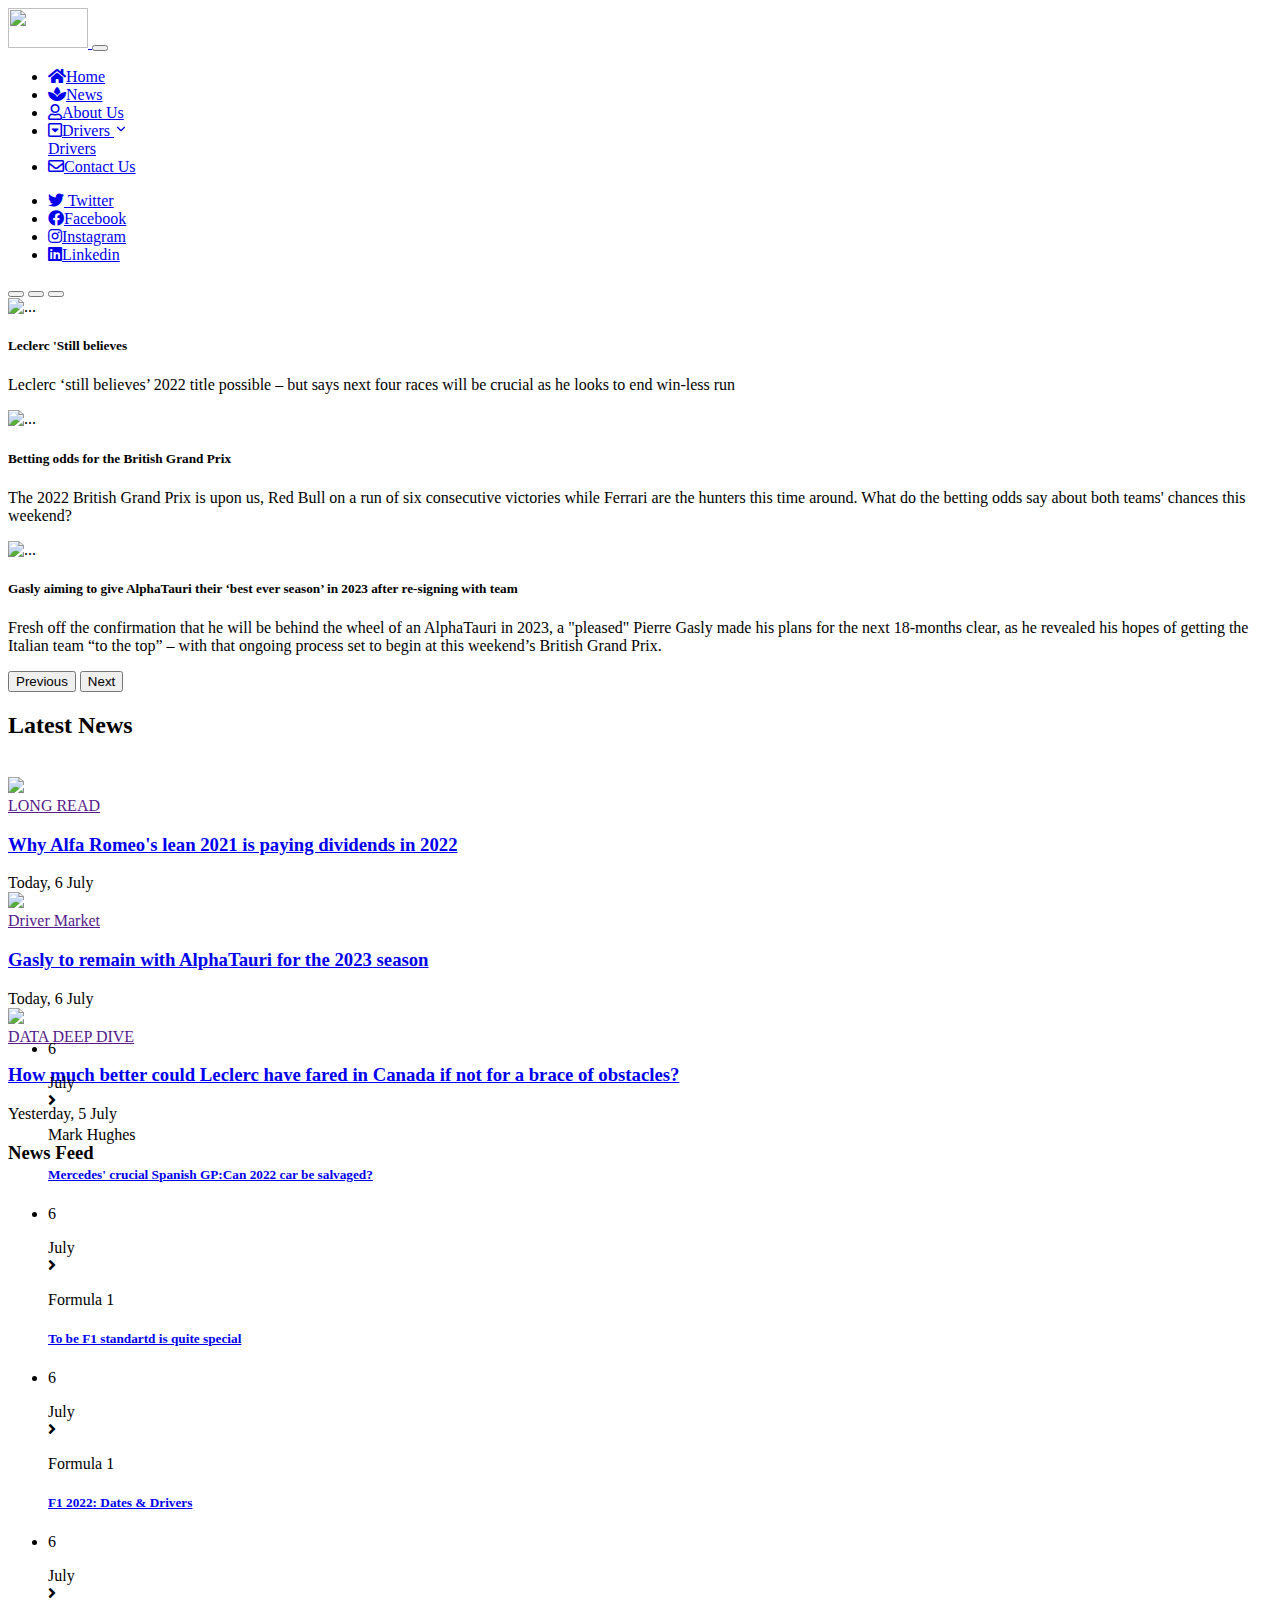
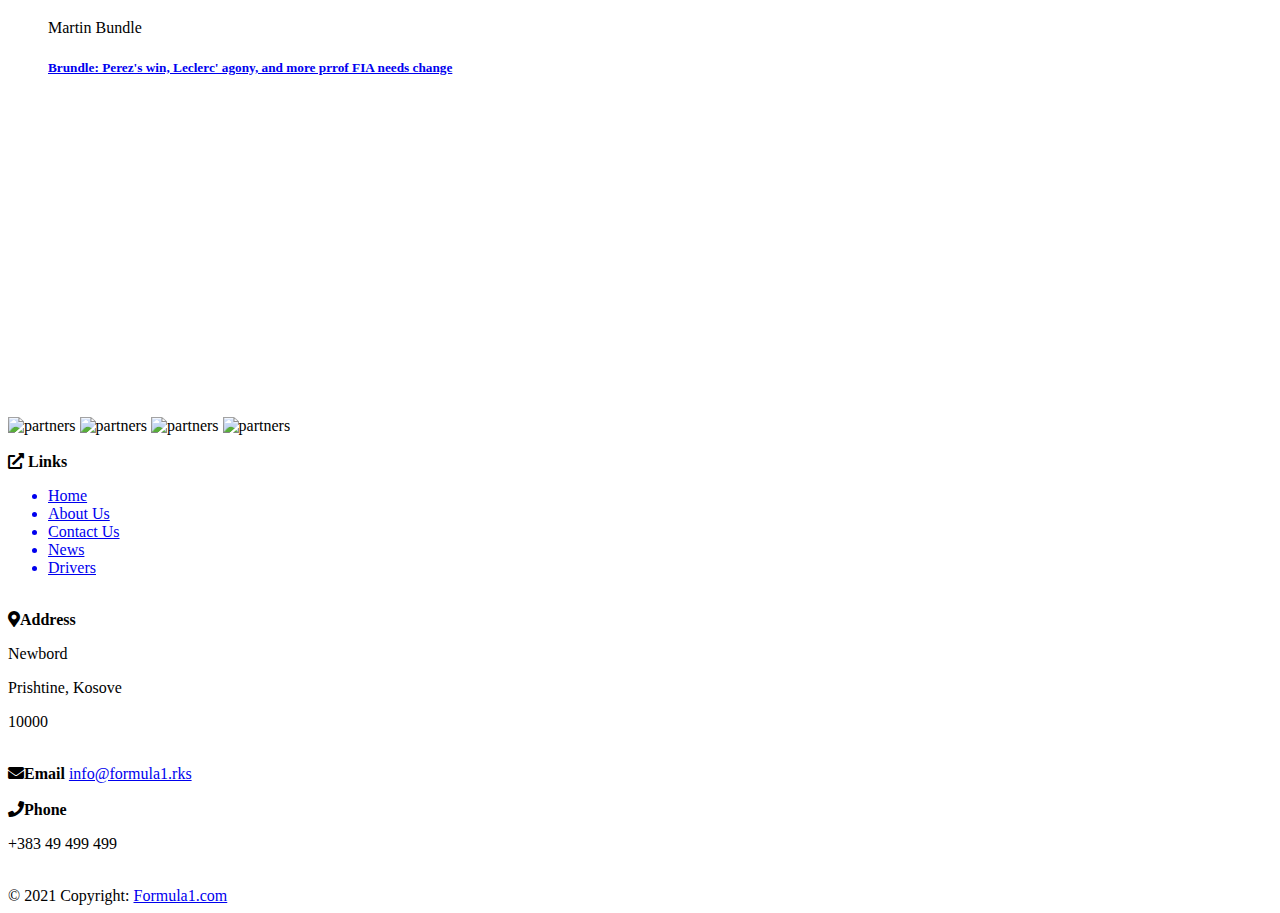
==== index.html @ d53dbebf "Fixed News Page not loading properly" ====
<!DOCTYPE html>
<html lang="en">

<head>
    <meta charset="UTF-8">
    <meta http-equiv="X-UA-Compatible" content="IE=edge">
    <meta name="viewport" content="width=device-width, initial-scale=1.0">
    <!-- <link rel="stylesheet" href="bootstrap/css/bootstrap.css"> -->
    <link rel="stylesheet" href="bootstrap/js/bootstrap.js">
    <!-- <link rel="shortcut icon" href="images/favicon.ico" /> -->
    <link rel="stylesheet" href="bootstrap/js/bootstrap.bundle.js">
    <link rel="stylesheet" href="https://cdn.jsdelivr.net/npm/bootstrap@5.1.3/dist/css/bootstrap.min.css" integrity="sha384-1BmE4kWBq78iYhFldvKuhfTAU6auU8tT94WrHftjDbrCEXSU1oBoqyl2QvZ6jIW3" crossorigin="anonymous">
    <!-- <link href="//maxcdn.bootstrapcdn.com/bootstrap/4.1.1/css/bootstrap.min.css" rel="stylesheet" id="bootstrap-css"> -->
    <link rel="stylesheet" href="css/style.css">
    <link rel="stylesheet" href="https://cdnjs.cloudflare.com/ajax/libs/font-awesome/5.15.1/css/all.min.css">
    <link href="https://fonts.googleapis.com/css2?family=Cinzel:wght@500&family=Permanent+Marker&family=Rampart+One&display=swap" rel="stylesheet">


    <title>Formula 1 </title>


</head>

<body>
    <nav class="navbar navbar-expand-lg navbar-light shadow-sm  text-color ">
        <div class="container">
            <a class="navbar-brand d-flex align-items-center" href="#">
                <img src="gallery/download.png" height="40" width="80" alt="">
                <span class="ml-5 font-weight-bold"></apan>
    </a> <button class="navbar-toggler navbar-toggler-right border-0 " type="button" data-toggle="collapse" data-target="#navbar4">
    <span class="navbar-toggler-icon"></span>
                </button>


                <div class="collapse navbar-collapse" id="navbar4">
                    <ul class="navbar-nav mr-auto pl-lg-4">
                        <li class="nav-item px-lg-2 active">
                            <a class="nav-link" href="index.html"> <span class="d-inline-block d-lg-none icon-width"><i class="fas fa-home"></i></span>Home</a>
                        </li>
                        <li class="nav-item px-lg-2"> <a class="nav-link" href="news.html"><span class="d-inline-block d-lg-none icon-width"><i class="fas fa-spa"></i></span>News</a> </li>
                        <li class="nav-item px-lg-2"> <a class="nav-link" href="aboutUs.html"><span class="d-inline-block d-lg-none icon-width"><i class="far fa-user"></i></i></span>About Us</a> </li>

                        <li class="nav-item px-lg-2 dropdown d-menu">
                            <a class="nav-link dropdown-toggle" href="#" id="dropdown01" data-toggle="dropdown" aria-haspopup="true" aria-expanded="false"><span class="d-inline-block d-lg-none icon-width"><i class="far fa-caret-square-down"></i></span>Drivers
    <svg  id="arrow" xmlns="http://www.w3.org/2000/svg" width="14" height="14" viewBox="0 0 24 24" fill="none" stroke="currentColor" stroke-width="2" stroke-linecap="round" stroke-linejoin="round">
    <polyline points="6 9 12 15 18 9"></polyline>
    </svg>
    </a>
                            <div class="dropdown-menu shadow-sm sm-menu" aria-labelledby="dropdown01">
                                <a class="dropdown-item" href="drivers.html">Drivers</a>

                            </div>
                        </li>

                        <li class="nav-item px-lg-2"> <a class="nav-link" href="contactUs.html"><span class="d-inline-block d-lg-none icon-width"><i class="far fa-envelope"></i></span>Contact Us</a> </li>
                    </ul>
                    <ul class="navbar-nav mr-auto  mt-3 mt-lg-0">
                        <li class="nav-item">
                            <a class="nav-link" href="https://twitter.com/F1?ref_src=twsrc%5Egoogle%7Ctwcamp%5Eserp%7Ctwgr%5Eauthor">
                                <i class="fab fa-twitter"></i><span class="d-lg-none ml-3"> Twitter</span>
                            </a>
                        </li>
                        <li class="nav-item">
                            <a class="nav-link" href="https://www.facebook.com/Formula1/">
                                <i class="fab fa-facebook"></i><span class="d-lg-none ml-3">Facebook</span>
                            </a>
                        </li>
                        <li class="nav-item">
                            <a class="nav-link" href="https://www.instagram.com/f1/?hl=en/">
                                <i class="fab fa-instagram"></i><span class="d-lg-none ml-3">Instagram</span>
                            </a>
                        </li>
                        <li class="nav-item">
                            <a class="nav-link" href="https://www.linkedin.com/company/formula-one-management-ltd/">
                                <i class="fab fa-linkedin"></i><span class="d-lg-none ml-3">Linkedin</span>
                            </a>
                        </li>
                    </ul>
                </div>
        </div>
    </nav>
    <div>
        <div id="carouselExampleCaptions" class="carousel slide" data-bs-ride="carousel">
            <div class="carousel-indicators">
                <button type="button" data-bs-target="#carouselExampleCaptions" data-bs-slide-to="0" class="active" aria-current="true" aria-label="Slide 1"></button>
                <button type="button" data-bs-target="#carouselExampleCaptions" data-bs-slide-to="1" aria-label="Slide 2"></button>
                <button type="button" data-bs-target="#carouselExampleCaptions" data-bs-slide-to="2" aria-label="Slide 3"></button>
            </div>
            <div class="carousel-inner">
                <div class="carousel-item active">
                    <img src="https://www.formula1.com/content/dam/fom-website/sutton/2022/Azerbaijan/Sunday/1402450163.jpg.transform/9col/image.jpg" class="d-block w-100" alt="...">
                    <div class="carousel-caption d-none d-md-block">
                        <h5>Leclerc 'Still believes</h5>
                        <p>Leclerc ‘still believes’ 2022 title possible – but says next four races will be crucial as he looks to end win-less run</p>
                    </div>
                </div>
                <div class="carousel-item">
                    <img src="https://www.formula1.com/content/dam/fom-website/manual/Misc/2022manual/2022Races/BritishGP/Pre-race/1403904877.jpg.transform/9col/image.jpg" class="d-block w-100" alt="...">
                    <div class="carousel-caption d-none d-md-block">
                        <h5>Betting odds for the British Grand Prix</h5>
                        <p>The 2022 British Grand Prix is upon us, Red Bull on a run of six consecutive victories while Ferrari are the hunters this time around. What do the betting odds say about both teams' chances this weekend?</p>
                    </div>
                </div>
                <div class="carousel-item">
                    <img src="https://www.formula1.com/content/dam/fom-website/manual/Misc/2022manual/2022Races/BritishGP/Pre-race/GettyImages-1403316351%20(1).jpg.transform/9col/image.jpg" class="d-block w-100" alt="...">
                    <div class="carousel-caption d-none d-md-block">
                        <h5>Gasly aiming to give AlphaTauri their ‘best ever season’ in 2023 after re-signing with team</h5>
                        <p>Fresh off the confirmation that he will be behind the wheel of an AlphaTauri in 2023, a "pleased" Pierre Gasly made his plans for the next 18-months clear, as he revealed his hopes of getting the Italian team “to the top” – with
                            that ongoing process set to begin at this weekend’s British Grand Prix.</p>
                    </div>
                </div>
            </div>
            <button class="carousel-control-prev" type="button" data-bs-target="#carouselExampleCaptions" data-bs-slide="prev">
              <span class="carousel-control-prev-icon" aria-hidden="true"></span>
              <span class="visually-hidden">Previous</span>
            </button>
            <button class="carousel-control-next" type="button" data-bs-target="#carouselExampleCaptions" data-bs-slide="next">
              <span class="carousel-control-next-icon" aria-hidden="true"></span>
              <span class="visually-hidden">Next</span>
            </button>
        </div>

    </div>
    <div class=" bootstrap snippets bootdey">
        <div class="row row2">
            <div class="col-12 col-sm-12 col-md-12 col-lg-12 col-xl-12 top1">
                <h2 class="centerd font">Latest News</h2>
            </div>
            <br>
            <div class="col-12 col-sm-12 col-md-12 col-lg-12 col-xl-4 pt-3">
                <div class="widget single-news">
                    <div class="image">
                        <img src="./gallery/alfa.jpg" class="img-responsive">
                        <span class="gradient"></span>
                    </div>
                    <div class="details">
                        <div class="category"><a href="">LONG READ </a></div>
                        <h3><a href="news.html">Why Alfa Romeo's lean 2021 is paying dividends in 2022</a></h3>
                        <time>Today, 6 July</time>
                    </div>
                </div>
            </div>

            <div class="col-12 col-sm-12 col-md-12 col-lg-12 col-xl-4  pt-3">
                <div class="widget single-news">
                    <div class="image">
                        <img src="./gallery/driver.jpg" class="img-responsive">
                        <span class="gradient"></span>
                    </div>
                    <div class="details">
                        <div class="category"><a href="">Driver Market </a></div>
                        <h3><a href="news.html">Gasly to remain with AlphaTauri for the 2023 season</a></h3>
                        <time>Today, 6 July</time>
                    </div>
                </div>
            </div>

            <div class="col-12 col-sm-12 col-md-12 col-lg-12 col-xl-4  pt-3">
                <div class="widget single-news">
                    <div class="image">
                        <img src="./gallery/Leclerc.jpg" class="img-responsive">
                        <span class="gradient"></span>
                    </div>
                    <div class="details">
                        <div class="category"><a href="">DATA DEEP DIVE </a></div>
                        <h3><a href="news.html">How much better could Leclerc have fared in Canada if not for a brace of obstacles?</a></h3>
                        <time>Yesterday, 5 July</time>
                    </div>
                </div>
            </div>
        </div>
    </div>

    <div class="">
        <div class="row pt-5">
            <div class="col-12 col-sm-12 col-md-12 col-lg-12 col-xl-6  sidebar-page-container">
                <div class="sidebar">
                    <div class="sidebar-widget sidebar-post">
                        <div class="widget-title">
                            <h3 class=" top1 font2">News Feed</h3>
                        </div>
                        <div class="post-inner">
                            <div class="carousel-inner-data">
                                <ul>
                                    <li>
                                        <div class="post">
                                            <div class="post-date">
                                                <p>6</p><span>July</span></div>
                                            <div class="file-box"><i class="fas fa-angle-right"></i>
                                                <p>Formula 1</p>
                                            </div>
                                            <h5><a href="news.html">To be F1 standartd is quite special</a></h5>
                                        </div>
                                    </li>
                                    <li>
                                        <div class="post">
                                            <div class="post-date">
                                                <p>6</p><span>July</span></div>
                                            <div class="file-box"><i class="fas fa-angle-right"></i>
                                                <p>Formula 1</p>
                                            </div>
                                            <h5><a href="news.html">F1 2022: Dates & Drivers </a></h5>
                                        </div>
                                    </li>
                                    <li>
                                        <div class="post">
                                            <div class="post-date">
                                                <p>6</p><span>July</span></div>
                                            <div class="file-box"><i class="fas fa-angle-right"></i>
                                                <p>Martin Bundle</p>
                                            </div>
                                            <h5><a href="news.html">Brundle: Perez's win, Leclerc' agony, and more prrof FIA needs change</a></h5>
                                        </div>
                                    </li>
                                    <li>
                                        <div class="post">
                                            <div class="post-date">
                                                <p>6</p><span>July</span></div>
                                            <div class="file-box"><i class="fas fa-angle-right"></i>
                                                <p>Mark Hughes</p>
                                            </div>
                                            <h5><a href="news.html">Mercedes' crucial Spanish GP:Can 2022 car be salvaged?</a></h5>
                                        </div>
                                    </li>
                                </ul>
                            </div>

                        </div>
                    </div>
                </div>
            </div>
            <div class="col-12 col-sm-12 col-md-12 col-lg-12 col-xl-6  centerd pb-5">
                <iframe width="560" height="315" src="https://www.youtube-nocookie.com/embed/nzFe1Ylh32s?start=4" title="YouTube video player" frameborder="0" allow="accelerometer; autoplay; clipboard-write; encrypted-media; gyroscope; picture-in-picture" allowfullscreen></iframe>
            </div>
        </div>
    </div>

</body>


<div class="footer">
    <div class="foto-footer">
        <div class="foto-footer">
            <img src="./gallery/pirelli.png" alt="partners " class="img-fluid ">
            <img src="./gallery/rolex.png" alt="partners " class="img-fluid ">
            <img src="./gallery/dhl.png" alt="partners " class="img-fluid ">
            <img src="./gallery/msc.png" alt="partners " class="img-fluid ">
            <br>
        </div>
        <br>
    </div>
    <div class="row ">
        <div class="col-12 col-sm-12 col-md-6 col-lg-4 col-xl-4 ">
            <div class="list-unstyled ">
                <i class="fas fa-external-link-alt h2 "><span class="h2 "> Links</span></i>
                <ul class="style-type ">
                    <a href="index.html">
                        <li>Home</li>
                    </a>
                    <a href="aboutUs.html">
                        <li>About Us</li>
                    </a>
                    <a href="contactUs.html">
                        <li>Contact Us</li>
                    </a>
                    <a href="news.html">
                        <li>News</li>
                    </a>
                    <a href="drivers.html">
                        <li>Drivers</li>
                    </a>
                </ul>
                <br>
            </div>
        </div>
        <div class="col-12 col-sm-12 col-md-6 col-lg-4 col-xl-4 ">
            <div class="list-unstyled ">
                <i class="fas fa-map-marker-alt h2 "><span class="h2 ">Address</span></i>
                <p class="mb-1 ">Newbord</p>
                <p>Prishtine, Kosove</p>
                <p>10000</p>
            </div>
            <br>
        </div>
        <div class="col-12 col-sm-12 col-md-12 col-lg-4 col-xl-4 ">
            <div class="list-unstyled ">
                <i class="fas fa-envelope "><span class="h2 ">Email</span></i>
                <a href="mailto:eriandauti00@gmail.com">info@formula1.rks</a>
                <br>
                <br>
                <i class="fas fa-phone "><span class="h2 ">Phone</span></i>
                <p>+383 49 499 499</p>
                <br>
            </div>
        </div>
    </div>
    <div class="footer-copyright copyright text-center py-3 ">© 2021 Copyright:
        <a href="https://www.facebook.com/eriandauti00 "> Formula1.com</a>
    </div>
</div>


<script src="https://cdnjs.cloudflare.com/ajax/libs/jquery/3.4.1/jquery.min.js "></script>
<script src="https://cdnjs.cloudflare.com/ajax/libs/twitter-bootstrap/4.3.1/js/bootstrap.min.js "></script>
<script src="https://cdn.jsdelivr.net/npm/bootstrap@5.1.3/dist/js/bootstrap.min.js" integrity="sha384-QJHtvGhmr9XOIpI6YVutG+2QOK9T+ZnN4kzFN1RtK3zEFEIsxhlmWl5/YESvpZ13" crossorigin="anonymous"></script>
<script>
    $(document).ready(function() {
        if ($(window).width() > 991) {
            $('.navbar-light .d-menu').hover(function() {
                $(this).find('.sm-menu').first().stop(true, true).slideDown(150);
            }, function() {
                $(this).find('.sm-menu').first().stop(true, true).delay(120).slideUp(100);
            });
        }
    });

    var tickerLength = $('.carousel-inner-data ul li').length;
    var tickerHeight = $('.carousel-inner-data ul li').outerHeight();
    $('.carousel-inner-data ul li:last-child').prependTo('.carousel-inner-data ul');
    $('.carousel-inner-data ul').css('marginTop', -tickerHeight);

    function moveTop() {
        $('.carousel-inner-data ul').animate({
            top: -tickerHeight
        }, 600, function() {
            $('.carousel-inner-data ul li:first-child').appendTo('.carousel-inner-data ul');
            $('.carousel-inner-data ul').css('top', '');
        });
    }

    setInterval(function() {
        moveTop();
    }, 5000);

    // var myCarousel = document.querySelector('#myCarousel')
    // var carousel = new bootstrap.Carousel(myCarousel)
</script>

</html>
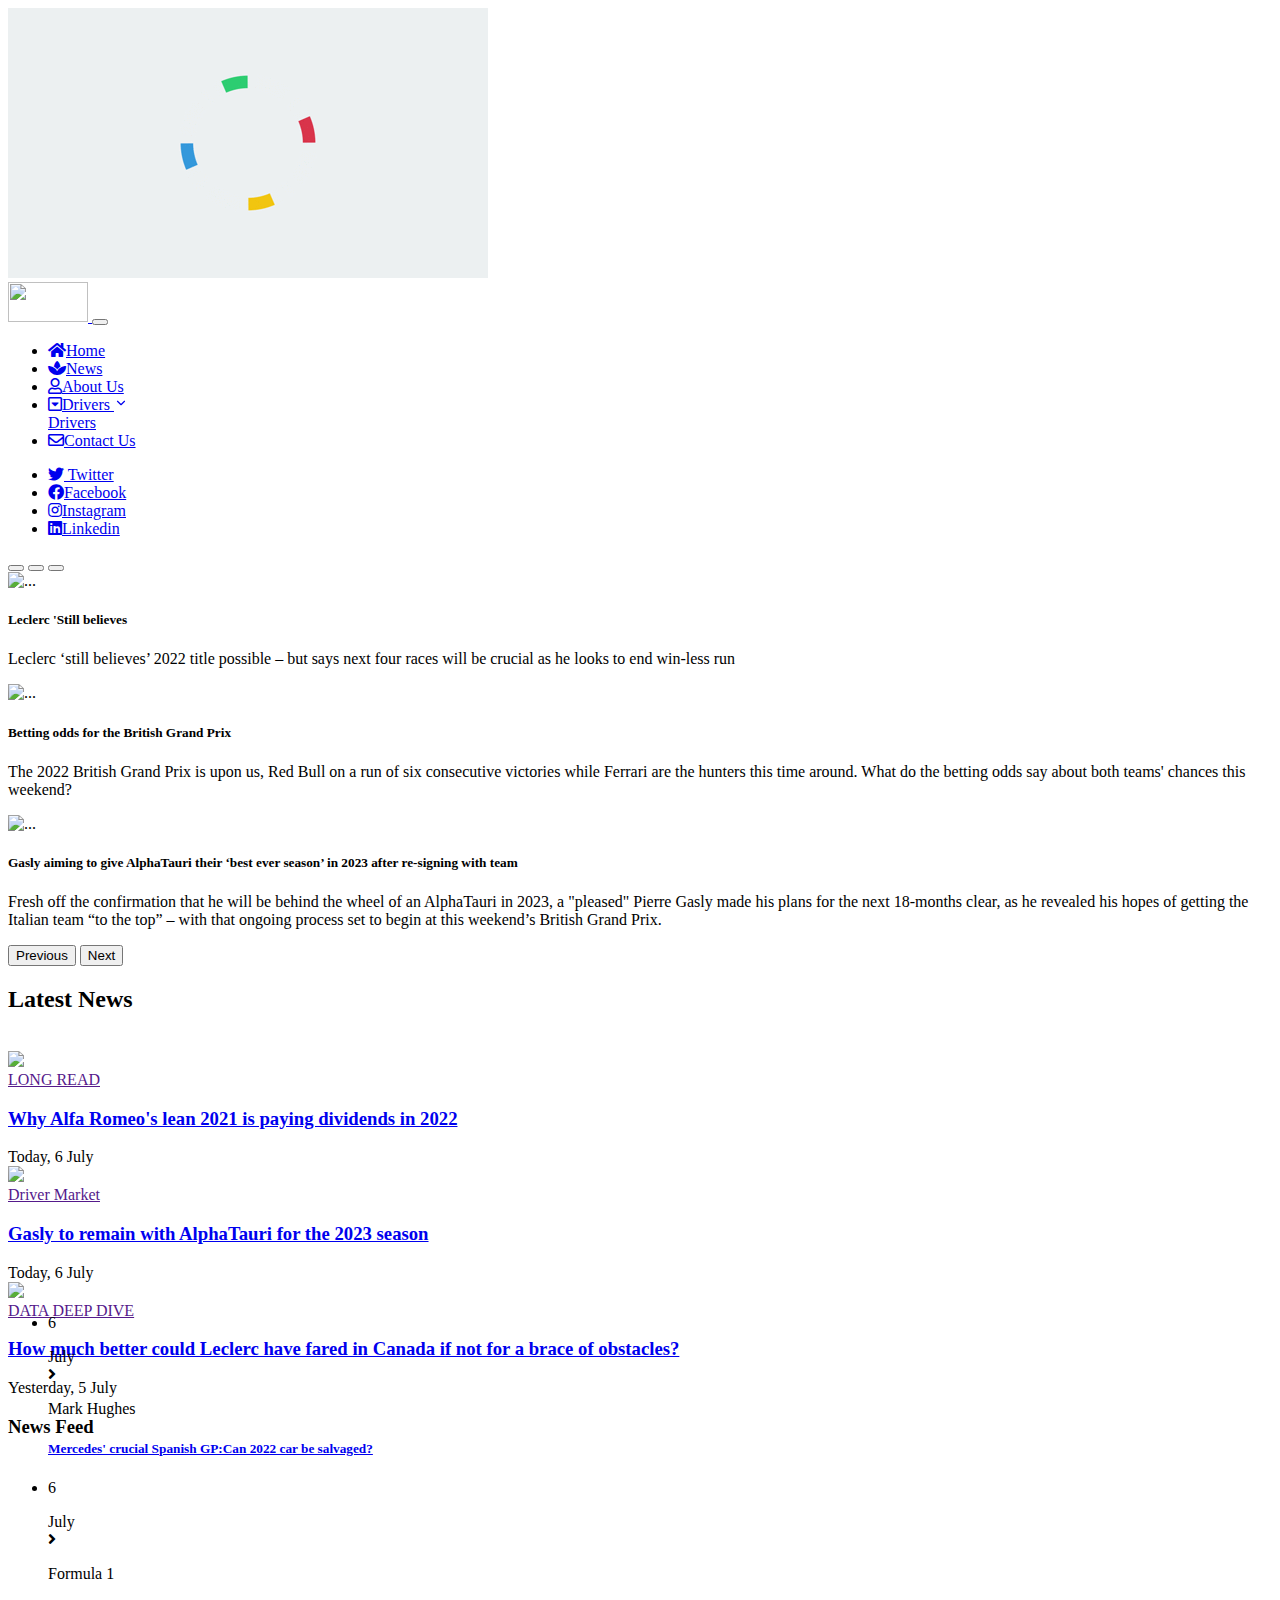
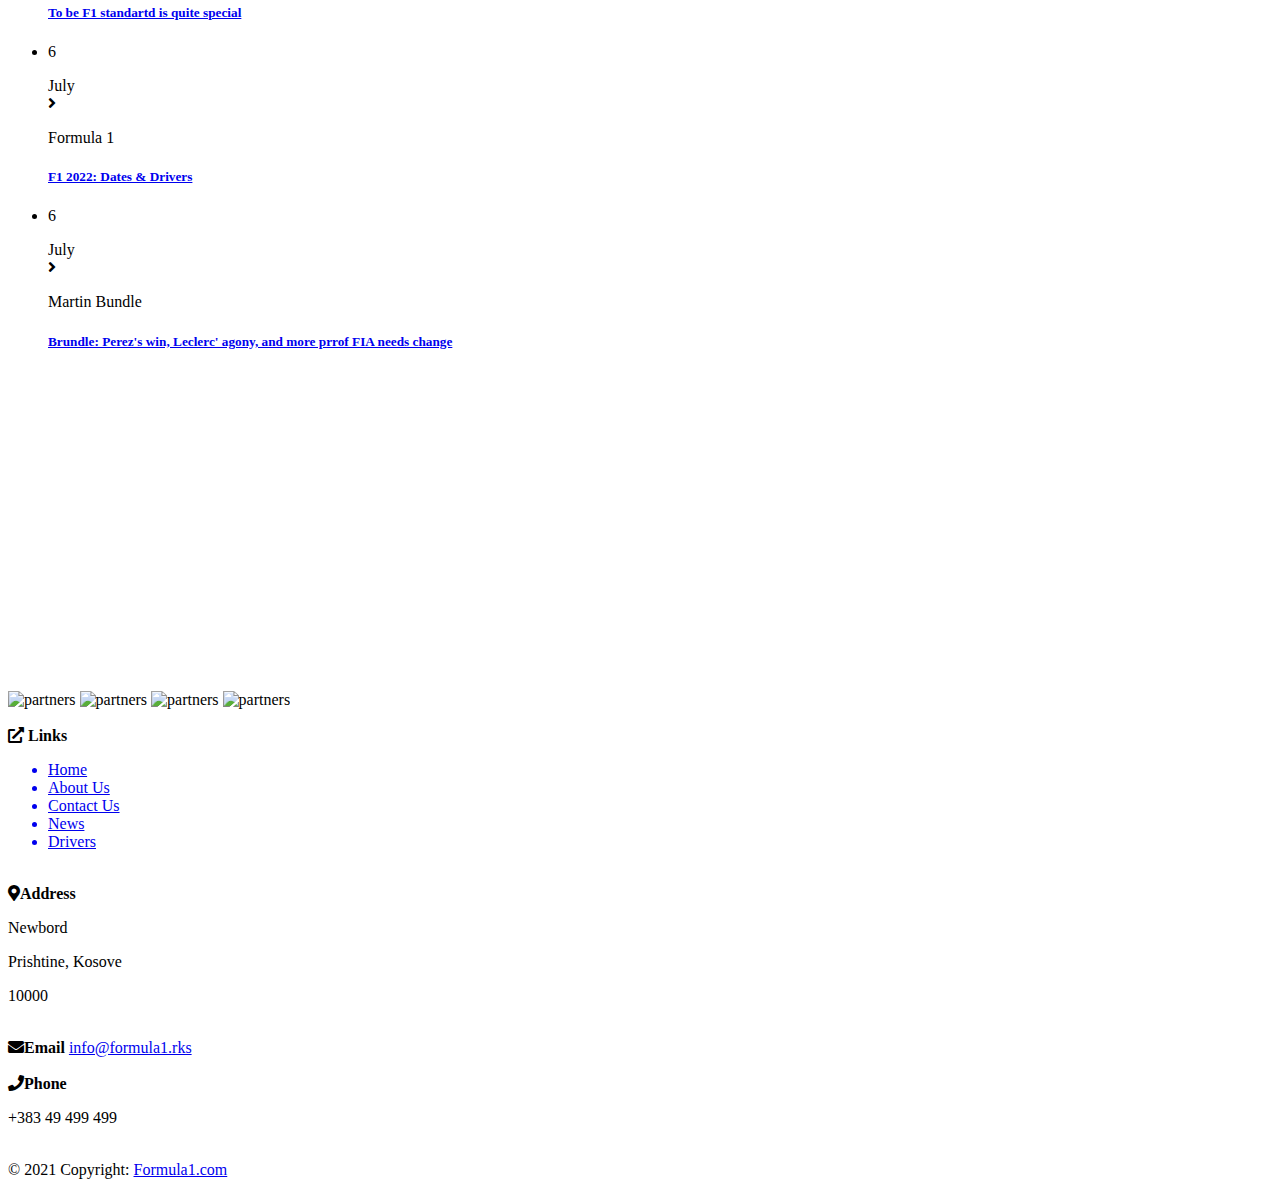
==== commit 1012930d: "Setting up loader class" ====
--- a/index.html
+++ b/index.html
@@ -22,6 +22,11 @@
 </head>
 
 <body>
+
+    <div class="loader">
+        <img src="./gallery/Loading.gif" alt="Loader">
+    </div>
+
     <nav class="navbar navbar-expand-lg navbar-light shadow-sm  text-color ">
         <div class="container">
             <a class="navbar-brand d-flex align-items-center" href="#">
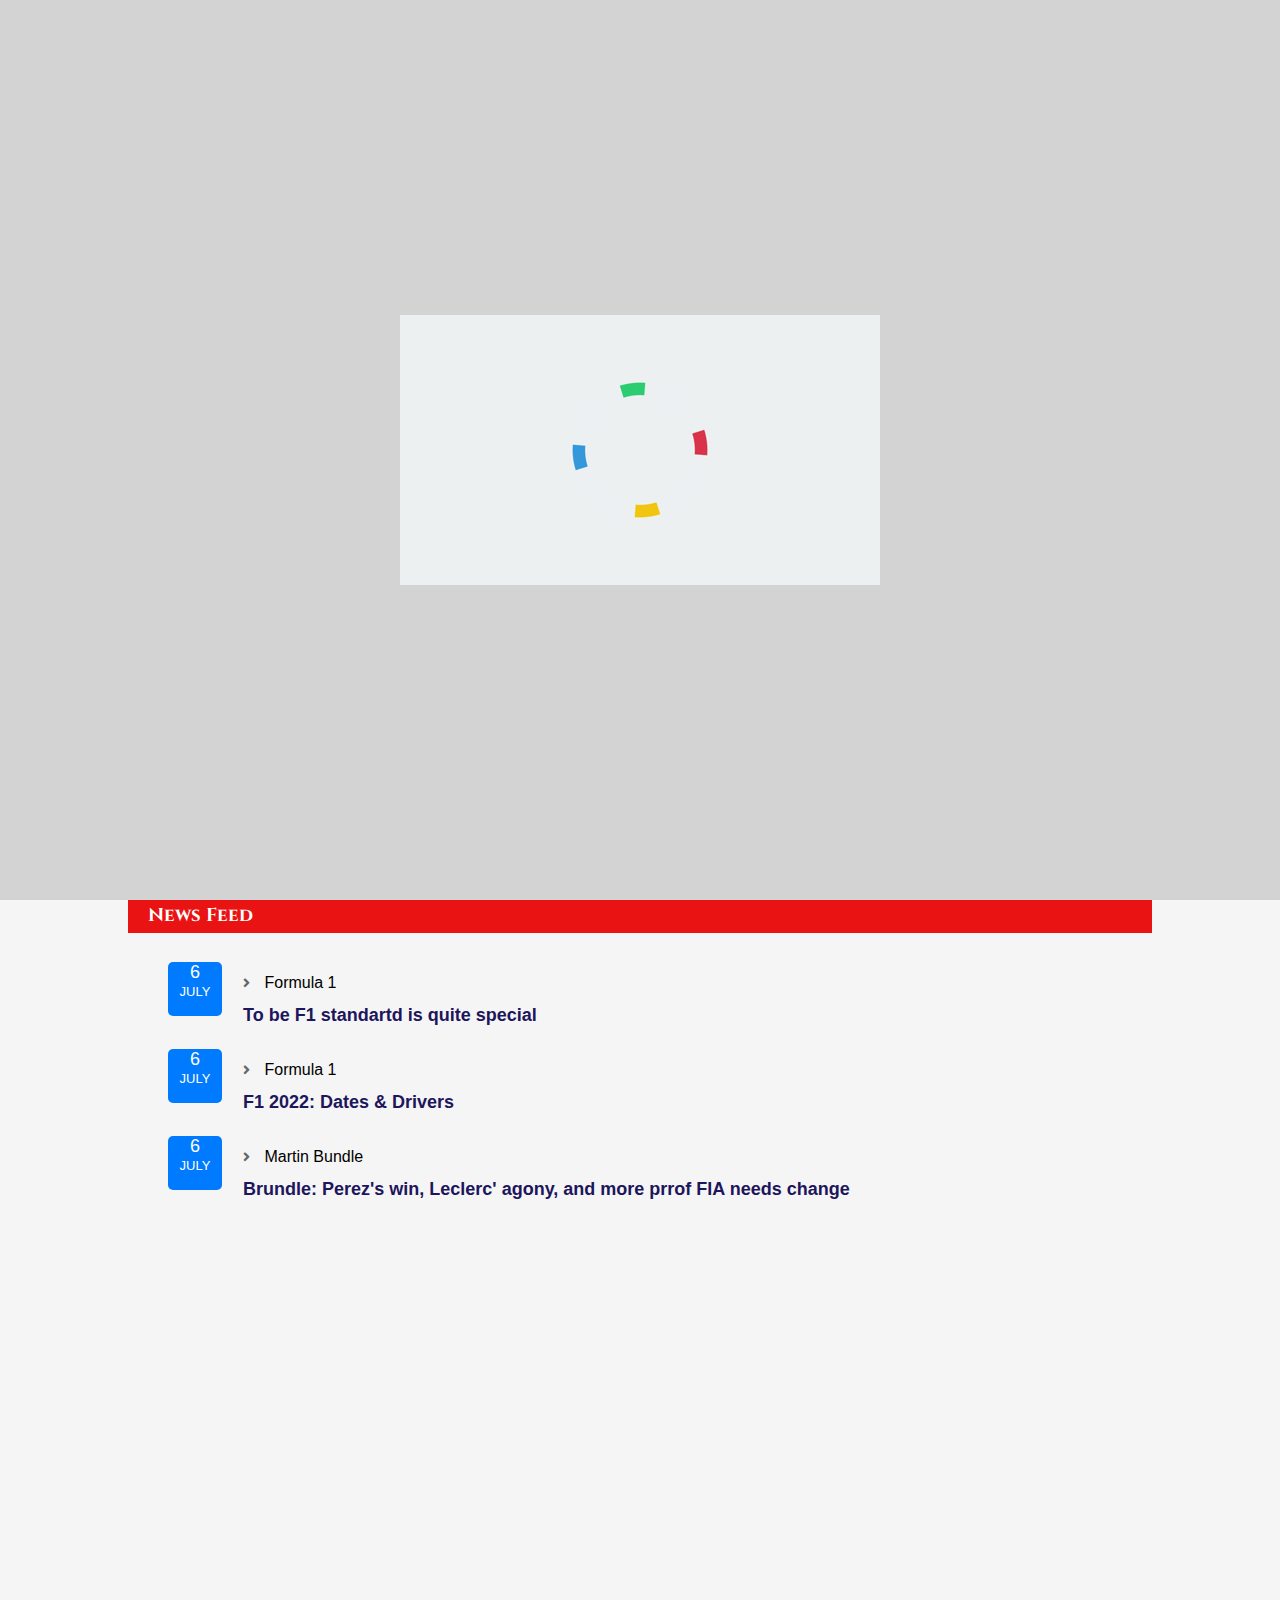
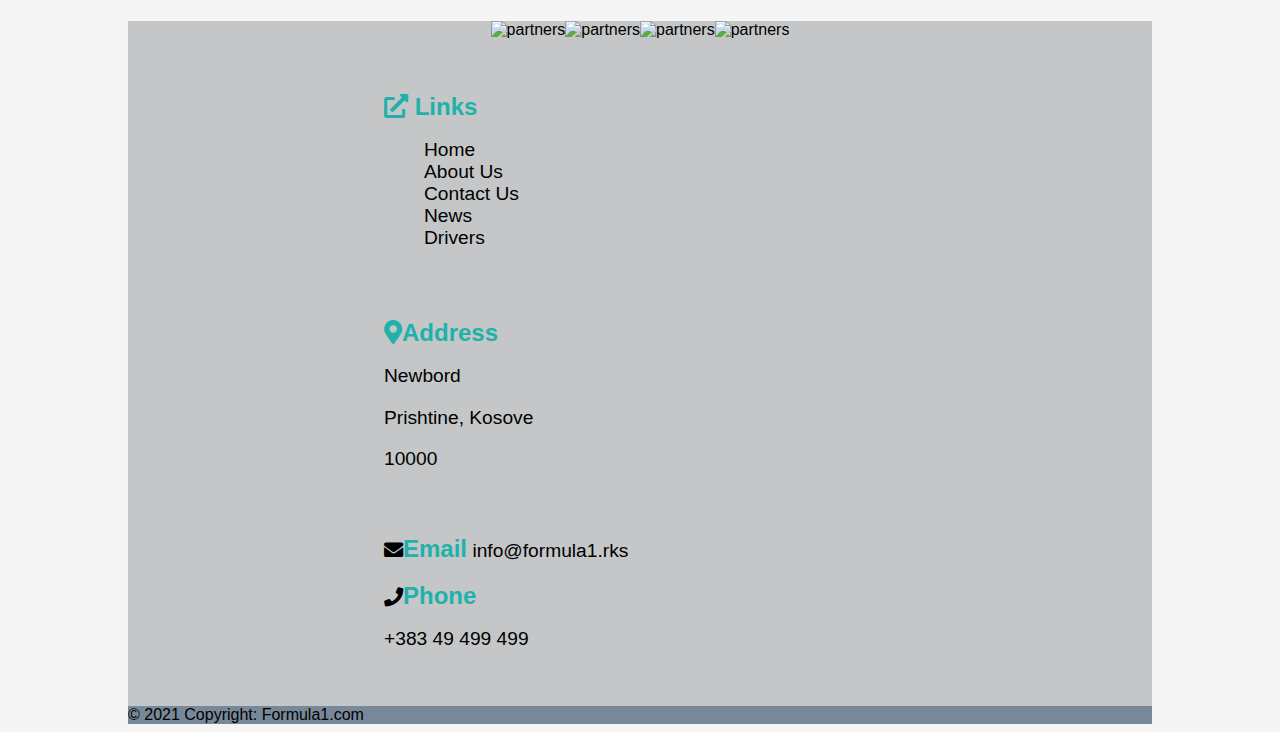
==== commit c46eaea7: "Added Preloader" ====
--- a/index.html
+++ b/index.html
@@ -337,6 +337,14 @@
         moveTop();
     }, 5000);
 
+    var loader = document.querySelector('.loader')
+    window.addEventListener("load", vanish);
+
+    function vanish() {
+        loader.classList.add("dissapear");
+    }
+
+
     // var myCarousel = document.querySelector('#myCarousel')
     // var carousel = new bootstrap.Carousel(myCarousel)
 </script>
--- a/css/style.css
+++ b/css/style.css
@@ -0,0 +1,734 @@
+    * {
+        font-family: 'Gill Sans', 'Gill Sans MT', Calibri, 'Trebuchet MS', sans-serif;
+    }
+    
+    body {
+        margin-left: 10%;
+        margin-right: 10%;
+        background: linear-gradient(0deg, #fff, 50%, #DEEEFE);
+        font-family: 'Rubik', sans-serif;
+        background: whitesmoke;
+    }
+    
+    .dropdown[x-out-of-boundaries] {
+        transform: translate3d(0px, 30px, 0px) !important;
+    }
+    
+    .dropdown-toggle::after {
+        display: none;
+    }
+    
+    .text-decoration-none {
+        text-decoration: none!important;
+    }
+    
+    .icon-width {
+        width: 2rem;
+    }
+    
+    .bg-color1 {
+        background-color: lightslategrey !important;
+    }
+    
+    .bg-color2 {
+        background-color: whitesmoke !important;
+    }
+    
+    .text-color {
+        color: black !important;
+        font-family: 'Gill Sans', 'Gill Sans MT', Calibri, 'Trebuchet MS', sans-serif;
+        font-weight: bold;
+    }
+    
+    .container {
+        color: black !important;
+        margin-bottom: 0;
+        padding-bottom: 0
+    }
+    
+    .img-fluid {
+        max-width: 100%;
+        max-height: 100%;
+    }
+    
+    .partners {
+        display: flex;
+        justify-content: center;
+        align-items: center;
+        width: 100px;
+    }
+    
+    .foto-footer {
+        display: flex;
+        justify-content: center;
+        margin-bottom: 20px;
+        /* width: 400px; */
+    }
+    
+    .footer {
+        display: flex;
+        flex-direction: column;
+        justify-content: center;
+        background: rgb(196, 198, 199) !important;
+        padding: 0;
+        margin: 0;
+        width: 100%;
+    }
+    
+    .container-fluid {
+        width: 100%;
+    }
+    
+    .center {
+        margin: auto;
+        width: 80%;
+        padding: 10px;
+    }
+    
+    .audio1 {
+        margin-left: auto;
+        margin-right: auto;
+        padding: 0;
+    }
+    
+    .h2 {
+        font-size: 1.5rem;
+        color: lightseagreen;
+        font-weight: bold;
+    }
+    
+    .style-type {
+        list-style-type: none;
+    }
+    
+    .list-unstyled {
+        font-size: 1.2rem;
+        margin: auto;
+        width: 50%;
+        padding: 15px;
+    }
+    
+    a:link {
+        text-decoration: none;
+        color: black;
+    }
+    
+    a:visited {
+        text-decoration: none;
+        color: black;
+    }
+    
+    a:hover {
+        text-decoration: none;
+        color: blue;
+    }
+    
+    a:active {
+        text-decoration: none;
+        color: darkturquoise;
+    }
+    
+    .address {
+        margin: auto;
+        width: 50%;
+        padding: 15px;
+    }
+    
+    .copyright {
+        background: lightslategray;
+    }
+    
+    .imgBx {
+        margin: auto;
+        width: 50%;
+        padding: 5px;
+    }
+    
+    #audio {
+        width: 100%;
+    }
+    
+    .texti {
+        font-size: 2.625rem;
+        line-height: 1;
+        font-family: "Inter", "Odoo Unicode Support Noto", sans-serif;
+    }
+    
+    .lead {
+        font-family: "Inter", "Odoo Unicode Support Noto", sans-serif;
+        font-size: 1.125rem;
+        font-weight: 300;
+    }
+    
+    .fw_extralight {
+        font-weight: 100;
+    }
+    
+    .s_o_number .title {
+        padding-top: 0.2em;
+        font-size: 4em;
+        line-height: 1.1;
+        color: #875a7b;
+    }
+    
+    .s_o_number {
+        text-align: center;
+        font-family: "Inter", "Odoo Unicode Support Noto", sans-serif;
+    }
+    
+    .s_o_number .title,
+    .s_o_number .desc {
+        display: block;
+    }
+    
+    .mt0 {
+        font-family: "Inter", "Odoo Unicode Support Noto", sans-serif;
+    }
+    
+    .img-fluid,
+    .img-responsive {
+        max-width: 100%;
+        height: auto;
+    }
+    
+    .aside {
+        margin-top: 80px;
+    }
+    
+    img {
+        vertical-align: middle;
+        border-style: none;
+    }
+    
+    .rounded-circle,
+    .fa.rounded-empty-circle,
+    .img-circle {
+        border-radius: 50% !important;
+    }
+    
+    .box-border {
+        border: 0px solid rgb(253, 253, 253);
+    }
+    
+    .top1 {
+        padding-left: 15px;
+        color: white;
+        background-color: rgb(233, 19, 19);
+    }
+    
+    .player-pic {
+        border-radius: 50% !important;
+        width: 30px;
+        height: 30px;
+    }
+    
+    s .centerd {
+        text-align: center;
+    }
+    
+    .font {
+        font-family: 'Permanent Marker', cursive;
+        letter-spacing: 2px;
+    }
+    
+    .font2 {
+        font-family: 'Cinzel', serif;
+        padding: 5px;
+        padding-left: 20px;
+    }
+    
+    .widget.single-news {
+        margin-bottom: 20px;
+        position: relative;
+    }
+    
+    .widget.single-news .image img {
+        display: block;
+        width: 100%;
+    }
+    
+    .widget.single-news .image .gradient {
+        position: absolute;
+        left: 0;
+        right: 0;
+        top: 0;
+        bottom: 0;
+        background-image: url([data-uri]…IxIiBoZWlnaHQ9IjEiIGZpbGw9InVybCgjbGVzc2hhdC1nZW5lcmF0ZWQpIiAvPjwvc3ZnPg==);
+        background-image: -webkit-linear-gradient(bottom, #000000 0%, rgba(0, 0, 0, 0.05) 100%);
+        background-image: -moz-linear-gradient(bottom, #000000 0%, rgba(0, 0, 0, 0.05) 100%);
+        background-image: -o-linear-gradient(bottom, #000000 0%, rgba(0, 0, 0, 0.05) 100%);
+        background-image: linear-gradient(to top, #000000 0%, rgba(0, 0, 0, 0.05) 100%);
+    }
+    
+    .widget.single-news .details {
+        position: absolute;
+        bottom: 0;
+        left: 0;
+        right: 0;
+        padding: 20px;
+    }
+    
+    .widget.single-news .details .category {
+        font-size: 11px;
+        text-transform: uppercase;
+        margin-bottom: 10px;
+    }
+    
+    .widget.single-news .details .category a {
+        color: #fff;
+        zoom: 1;
+        -webkit-opacity: 0.5;
+        -moz-opacity: 0.5;
+        opacity: 0.5;
+        -ms-filter: progid: DXImageTransform.Microsoft.Alpha(Opacity=50);
+        filter: alpha(opacity=50);
+    }
+    
+    .widget.single-news .details h3 {
+        margin: 0;
+        padding: 0;
+        margin-bottom: 10px;
+        font-size: 19px;
+    }
+    
+    .widget.single-news .details h3 a {
+        color: #fff;
+        zoom: 1;
+        -webkit-opacity: 0.8;
+        -moz-opacity: 0.8;
+        opacity: 0.8;
+        -ms-filter: progid: DXImageTransform.Microsoft.Alpha(Opacity=80);
+        filter: alpha(opacity=80);
+    }
+    
+    .widget.single-news .details:hover time {
+        position: relative;
+        display: block;
+        color: #fff;
+        font-size: 13px;
+        margin-bottom: -20px;
+        -webkit-transition: all 350ms cubic-bezier(0.175, 0.885, 0.320, 1.275);
+        -moz-transition: all 350ms cubic-bezier(0.175, 0.885, 0.320, 1.275);
+        -o-transition: all 350ms cubic-bezier(0.175, 0.885, 0.320, 1.275);
+        transition: all 350ms cubic-bezier(0.175, 0.885, 0.320, 1.275);
+        zoom: 1;
+        -webkit-opacity: 0;
+        -moz-opacity: 0;
+        opacity: 0;
+        -ms-filter: progid: DXImageTransform.Microsoft.Alpha(Opacity=0);
+        filter: alpha(opacity=0);
+    }
+    
+    .sidebar-page-container .sidebar .sidebar-post .post-inner .post {
+        position: relative;
+        padding: 0px 0px 0px 75px;
+        padding-bottom: 10px;
+        margin-bottom: 6px;
+        border-bottom: 1px solid #e5e5e5;
+    }
+    
+    .sidebar-page-container .sidebar .sidebar-post .post-inner .post:last-child {
+        border-bottom: none;
+    }
+    
+    .sidebar-page-container .sidebar .sidebar-post .post-inner .post .post-date {
+        position: absolute;
+        left: 0px;
+        top: 4px;
+        width: 54px;
+        height: 54px;
+        text-align: center;
+        border-radius: 5px;
+    }
+    
+    .sidebar-page-container .sidebar .sidebar-post .post-inner .post .post-date {
+        background: rgb(2, 0, 36);
+        background: -moz-linear-gradient(rgba(0, 123, 255, 1) 100%);
+        background: -webkit-linear-gradient(rgba(0, 123, 255, 1) 100%);
+        background: linear-gradient(rgba(0, 123, 255, 1) 100%);
+        filter: progid: DXImageTransform.Microsoft.gradient(startColorstr="#020024", endColorstr="#007bff", GradientType=1);
+    }
+    
+    .sidebar-page-container .sidebar .sidebar-post .post-inner .post .post-date p {
+        display: block;
+        font-size: 18px;
+        font-weight: 500;
+        color: #fff;
+        text-align: center;
+        margin: 0px;
+    }
+    
+    .sidebar-page-container .sidebar .sidebar-post .post-inner .post .post-date span {
+        position: relative;
+        display: block;
+        font-size: 13px;
+        line-height: 18px;
+        text-transform: uppercase;
+        color: #fff;
+        margin: 0px;
+        padding: 0px;
+    }
+    
+    .sidebar-page-container .sidebar .sidebar-post .post-inner .post .file-box {
+        position: relative;
+        margin-bottom: 9px;
+    }
+    
+    .sidebar-page-container .sidebar .sidebar-post .post-inner .post .file-box i {
+        position: relative;
+        display: inline-block;
+        font-size: 14px;
+        color: #666666 !important;
+        margin-right: 10px;
+    }
+    
+    .sidebar-page-container .sidebar .sidebar-post .post-inner .post .file-box p {
+        position: relative;
+        display: inline-block;
+        margin-bottom: 0px;
+    }
+    
+    .sidebar-page-container .sidebar .sidebar-post .post-inner .post h5 {
+        position: relative;
+        display: block;
+        font-size: 18px;
+        line-height: 28px;
+        font-weight: 600;
+        margin-bottom: 0px;
+        color: #1d165c;
+        margin: 0px;
+    }
+    
+    .sidebar-page-container .sidebar .sidebar-post .post-inner .post h5 a {
+        display: inline-block;
+        color: #1d165c;
+    }
+    
+    .sidebar-page-container .sidebar .sidebar-post .post-inner .post h5 a:hover {
+        color: #e61819;
+    }
+    
+    .carousel-inner-data {
+        margin: 0px auto;
+        height: 350px;
+        overflow: hidden;
+    }
+    
+    .carousel-inner-data ul {
+        list-style: none;
+        position: relative;
+    }
+    
+    .carousel-inner-data li {
+        height: auto;
+    }
+    
+    .carousel-caption h5,
+    .carousel-caption p {
+        color: #000000;
+    }
+    
+    .foto img {
+        padding: 15px;
+        width: 100%;
+        height: 100%;
+        border-radius: 10%;
+    }
+    
+    .foto h3 {
+        font-family: 'Times New Roman', Times, serif;
+        font-weight: 500;
+    }
+    
+    .foto p {
+        font-family: 'Times New Roman', Times, serif;
+        color: gray;
+    }
+    
+    .red {
+        color: red;
+    }
+    
+    .border11 {
+        border: 1px solid black;
+    }
+    
+    #lista1 caption {
+        font-size: 2rem;
+        font-weight: bold;
+        text-align: center;
+    }
+    
+    #lista1 {
+        border-spacing: 0.8em;
+        border-collapse: separate;
+        width: 100%;
+    }
+    
+    tr:nth-child(odd) {
+        background: #FFF
+    }
+    
+    tr:nth-child(even) {
+        background: #CCC
+    }
+    
+    .horizontal h5 {
+        color: rgb(115, 118, 119);
+    }
+    /* contact Us */
+    
+    .get_in_touch {
+        max-width: 800px;
+        margin: 50px auto;
+        position: relative;
+        box-shadow: 0 10px 30px 0px rgba(0, 0, 0, 1);
+        padding: 30px;
+    }
+    
+    .get_in_touch .titulli {
+        text-transform: uppercase;
+        text-align: center;
+        letter-spacing: 3px;
+        font-size: 3em;
+        line-height: 48px;
+        padding-bottom: 20px;
+        color: #5543ca;
+        background: linear-gradient(to right, #f4524d 0%, #5543ca 100%);
+        /* background-clip: border-box; */
+        -webkit-background-clip: text;
+        -webkit-text-fill-color: transparent;
+    }
+    
+    .contact-form .form-field {
+        position: relative;
+        margin: 32px 0;
+    }
+    
+    .contact-form .input-text {
+        display: block;
+        width: 100%;
+        height: 36px;
+        border-width: 0 0 2px 0;
+        border-color: #5543ca;
+        font-size: 18px;
+        line-height: 26px;
+        font-weight: 400;
+    }
+    
+    .contact-form .input-text:not([value=""])+.label,
+    .contact-form .input-text:focus+.label {
+        transform: translateY(-30px);
+    }
+    
+    .contact-form .input-text:focus {
+        outline: none;
+    }
+    
+    .contact-form .label {
+        position: absolute;
+        left: 20px;
+        bottom: 11px;
+        font-size: 18px;
+        line-height: 26px;
+        font-weight: 400;
+        color: #5543ca;
+        cursor: text;
+        text-transform: capitalize;
+        transition: transform 0.2s ease-in-out;
+    }
+    
+    .contact-form .submit-btn {
+        display: inline-block;
+        background-image: linear-gradient(125deg, #a72879, #064497);
+        color: #fff;
+        text-transform: uppercase;
+        letter-spacing: 2px;
+        font-size: 16px;
+        padding: 8px 16px;
+        border: none;
+        width: 200px;
+        cursor: pointer;
+    }
+    /* end of contact Us */
+    
+    .ml2 {
+        font-weight: 900;
+        font-size: 3em;
+    }
+    
+    .ml2 .letter {
+        display: inline-block;
+        line-height: 1em;
+    }
+    
+    .mtet {
+        display: inline-block;
+        overflow: hidden;
+        white-space: nowrap;
+        font-size: 50px;
+    }
+    
+    .mtet:first-of-type {
+        animation: showup 7s;
+    }
+    
+    .mtet:last-of-type {
+        /* width:0px; */
+        animation: reveal 7s;
+    }
+    
+    .mtet:last-of-type span {
+        /* margin-left:-355px; */
+        animation: slidein 7s;
+    }
+    
+    @keyframes showup {
+        0% {
+            opacity: 0;
+        }
+        20% {
+            opacity: 1;
+        }
+        80% {
+            opacity: 1;
+        }
+        100% {
+            opacity: 1;
+        }
+    }
+    
+    @keyframes slidein {
+        0% {
+            margin-left: -800px;
+        }
+        20% {
+            margin-left: -800px;
+        }
+        35% {
+            margin-left: 0px;
+        }
+        100% {
+            margin-left: 0px;
+        }
+    }
+    
+    .cards {
+        background: #fff;
+        border-radius: 2px;
+        display: inline-block;
+        height: auto;
+        margin: 1rem;
+        position: relative;
+        width: 98%;
+    }
+    
+    .cards-5 {
+        box-shadow: 0 19px 38px rgba(0, 0, 0, 0.30), 0 15px 12px rgba(0, 0, 0, 0.22);
+        transition: transform 250ms;
+    }
+    
+    .card-5:hover {
+        transform: translateY(-10px);
+    }
+    
+    .team-member:hover {
+        -webkit-transform: scale(1.1);
+        transform: scale(1.1);
+        -webkit-transition: .3s ease-in-out;
+        transition: .3s ease-in-out;
+    }
+    
+    .img-abt-us {
+        -webkit-filter: grayscale(100%);
+        filter: grayscale(100%);
+        -webkit-transition: .3s ease-in-out;
+        transition: .3s ease-in-out;
+    }
+    
+    .img-abt-us:hover {
+        -webkit-filter: grayscale(0);
+        filter: grayscale(0);
+    }
+    /* cardssss */
+    
+    .cards {
+        width: 100%;
+        display: flex;
+        flex-wrap: wrap;
+        justify-content: space-around;
+    }
+    
+    .card {
+        margin: 40px;
+        position: relative;
+        max-width: 250px;
+        max-height: 350px;
+        box-shadow: 0 40px 60px -6px black;
+    }
+    
+    .card-title {
+        display: block;
+        text-align: center;
+        color: #fff;
+        background-color: #6184a8;
+        padding: 2%;
+        border-top-right-radius: 4px;
+        border-top-left-radius: 4px;
+    }
+    
+    .card img {
+        width: 100%;
+        height: 98%;
+        object-fit: cover;
+        display: block;
+        position: relative;
+    }
+    
+    .card-desc {
+        width: 100%;
+        display: block;
+        font-size: 1.2rem;
+        position: absolute;
+        height: 0;
+        top: 0;
+        opacity: 0;
+        padding: 18px 8%;
+        background-color: white;
+        overflow-y: scroll;
+        transition: 0.8s ease;
+    }
+    
+    .card:hover .card-desc {
+        opacity: 1;
+        height: 100%;
+    }
+    /* end of cardsss */
+    
+    .butoni {
+        background-color: blueviolet;
+    }
+    
+    .loader {
+        position: fixed;
+        top: 0;
+        left: 0;
+        height: 100%;
+        width: 100%;
+        background: lightgrey;
+        display: flex;
+        justify-content: center;
+        align-items: center;
+        z-index: 100000;
+    }
+    
+    .dissapear {
+        animation: vanish 1s forwards;
+    }
+    
+    @keyframes vanish {
+        100% {
+            opacity: 0;
+            visibility: hidden;
+        }
+    }